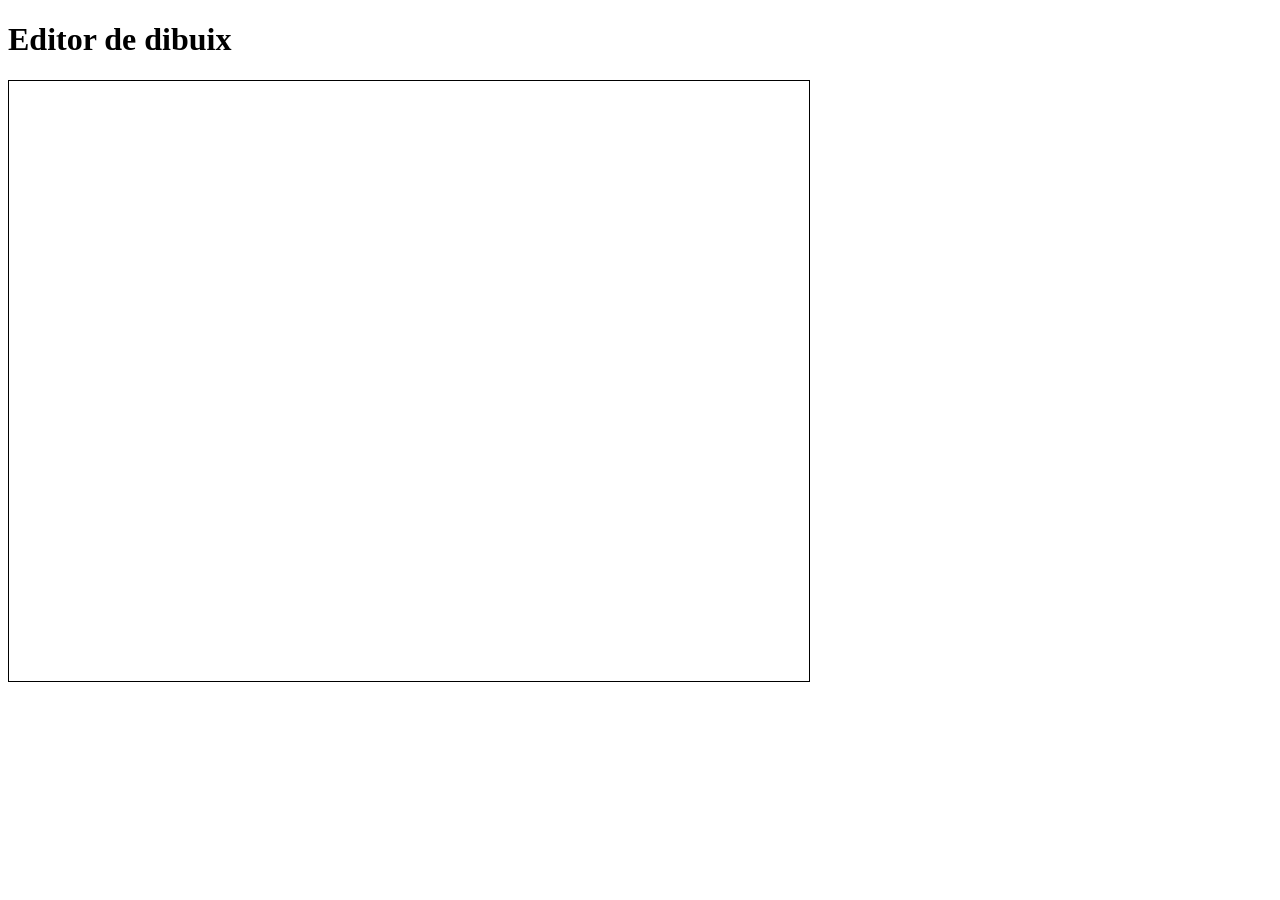
==== src/main/resources/templates/dibuix.html @ 75cdd1cd "Projecte inicial pràctica Drawings Co-Authored-By: Claude Opus 5.5 <noreply@anthropic.com>" ====
<!DOCTYPE html>
<html lang="en">
<head>
    <meta charset="UTF-8">
    <meta name="viewport" content="width=device-width, initial-scale=1.0">
    <title>dibuix</title>
    <link rel="script" href="../static/js/editor.js">
</head>
<body>
    <h1>Editor de dibuix</h1>
    <canvas style="height: 600px; width: 800px; border: 1px solid black;"></canvas>

</body>
</html>
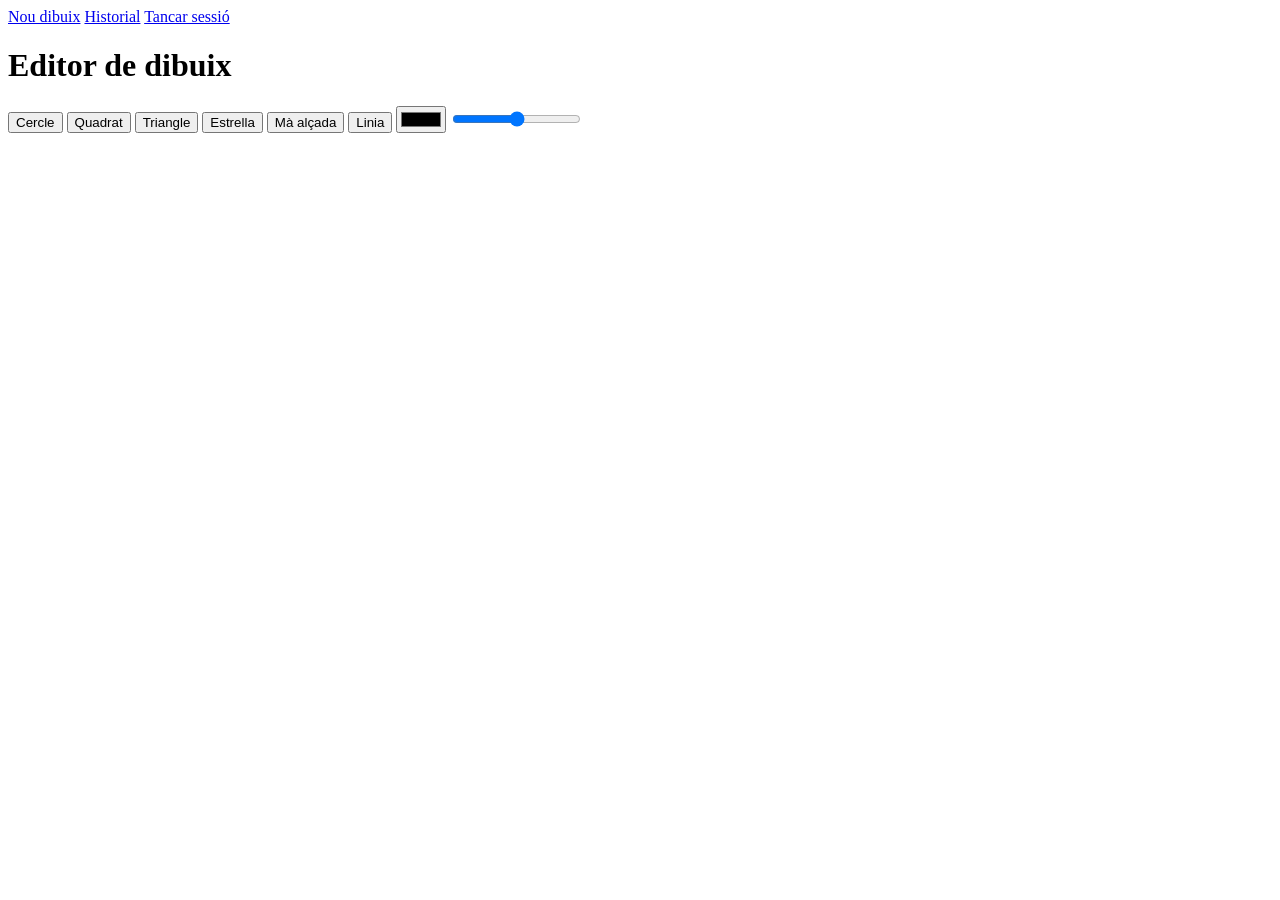
==== commit e53dee20: "Usuari admin y estructura editor dibuix" ====
--- a/src/main/resources/templates/dibuix.html
+++ b/src/main/resources/templates/dibuix.html
@@ -1,14 +1,32 @@
 <!DOCTYPE html>
-<html lang="en">
+<html lang="en"  xmlns:th="http://www.thymeleaf.org">
 <head>
     <meta charset="UTF-8">
     <meta name="viewport" content="width=device-width, initial-scale=1.0">
     <title>dibuix</title>
-    <link rel="script" href="../static/js/editor.js">
+    <link rel="stylesheet" th:href="@{/css/style.css}">
 </head>
 <body>
+    <nav>
+        <span th:text="${session.username}"></span>
+        <a href="/dibuix">Nou dibuix</a>
+        <a href="/historial">Historial</a>
+        <a href="/logout">Tancar sessió</a>
+    </nav>
     <h1>Editor de dibuix</h1>
-    <canvas style="height: 600px; width: 800px; border: 1px solid black;"></canvas>
-
+    <div>
+        <button id="circle">Cercle</button>
+        <button id="square">Quadrat</button>
+        <button id="triangle">Triangle</button>
+        <button id="star">Estrella</button>
+        <button id="freehand">Mà alçada</button>
+        <button id="line">Linia</button>
+        <input type="color" name="color" id="color">
+        <input type="range" name="tamany" id="size">
+    </div>
+    <div class="editor">
+        <canvas id="canvas" width="800" height="600"></canvas>
+        
+    </div>
 </body>
 </html>
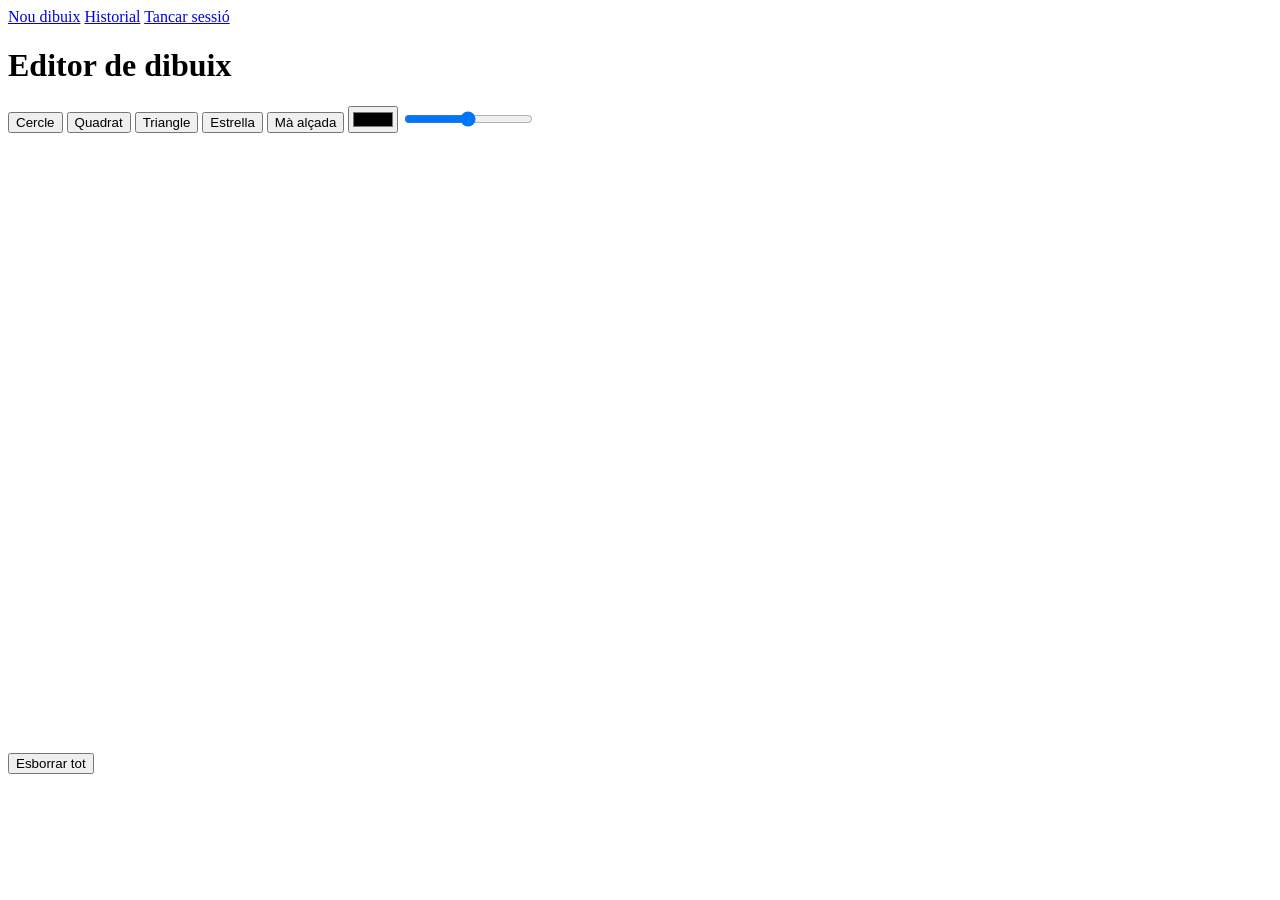
==== commit 614d9496: "Editor: figures (cercle, quadrat, triangle, estrella), redraw i llista d'objectes" ====
--- a/src/main/resources/templates/dibuix.html
+++ b/src/main/resources/templates/dibuix.html
@@ -4,7 +4,7 @@
     <meta charset="UTF-8">
     <meta name="viewport" content="width=device-width, initial-scale=1.0">
     <title>dibuix</title>
-    <link rel="stylesheet" th:href="@{/css/style.css}">
+    <link rel="stylesheet" href="/css/style.css">
 </head>
 <body>
     <nav>
@@ -20,13 +20,17 @@
         <button id="triangle">Triangle</button>
         <button id="star">Estrella</button>
         <button id="freehand">Mà alçada</button>
-        <button id="line">Linia</button>
         <input type="color" name="color" id="color">
-        <input type="range" name="tamany" id="size">
+        <input type="range" min="1" max="100" value="50" name="tamany" id="size">
     </div>
-    <div class="editor">
+    <div id="editor">
         <canvas id="canvas" width="800" height="600"></canvas>
-        
+        <div>
+            <ul id="llista"> 
+            </ul>
+            <button id="esborrarTot">Esborrar tot</button>
+        </div>
     </div>
+    <script src="/js/editor.js"></script>
 </body>
 </html>
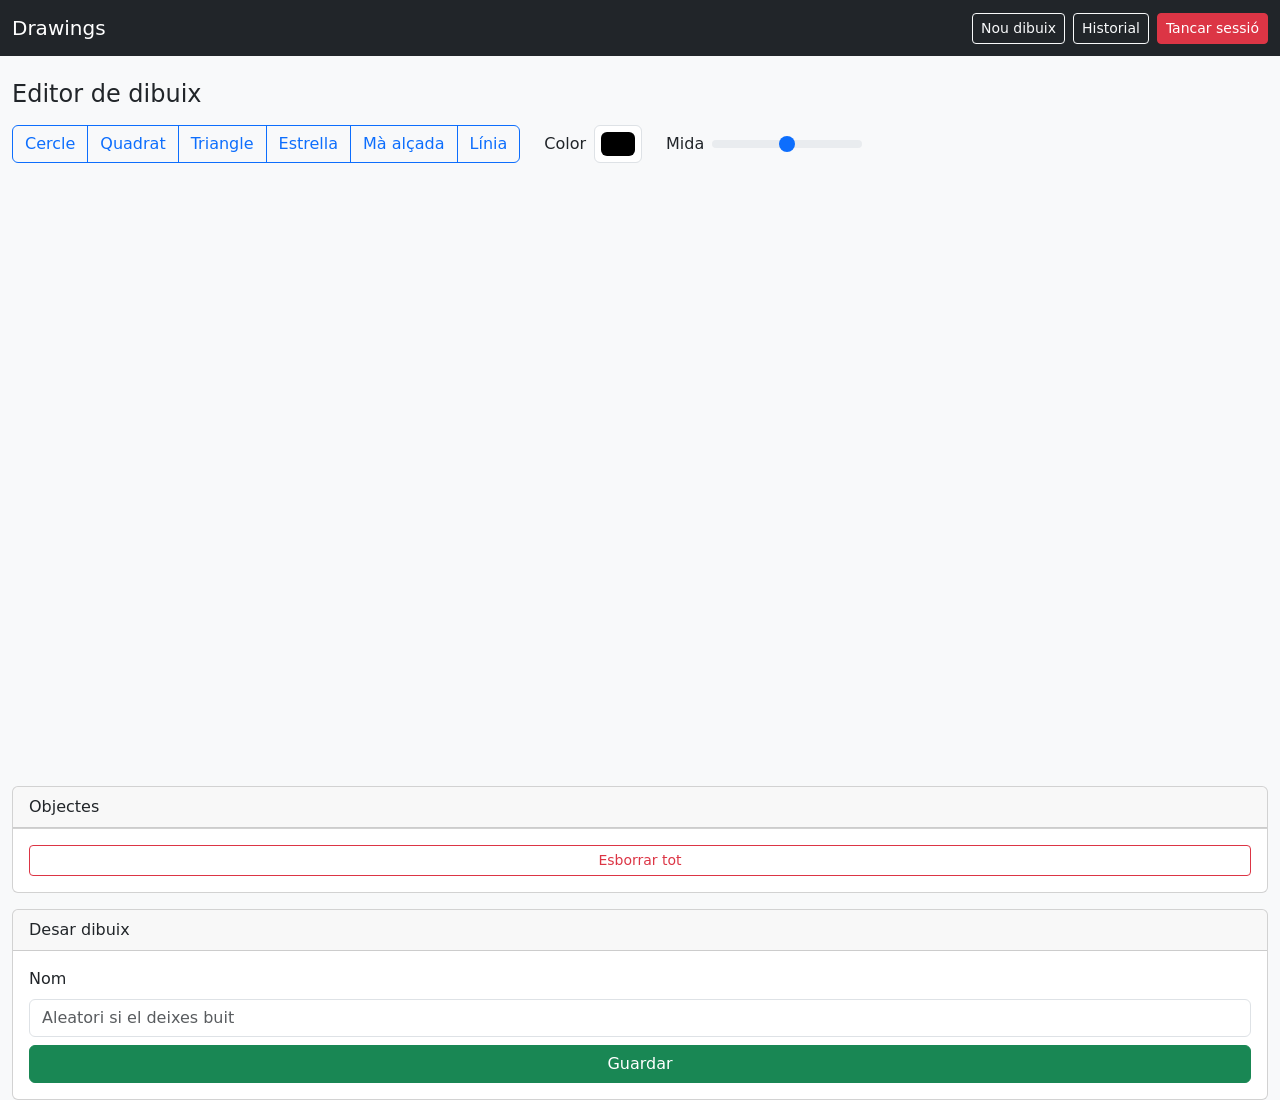
==== commit 6f479dc9: "acabar css y htmls + ma alçada y linies y començament de save" ====
--- a/src/main/resources/templates/dibuix.html
+++ b/src/main/resources/templates/dibuix.html
@@ -1,36 +1,81 @@
 <!DOCTYPE html>
-<html lang="en"  xmlns:th="http://www.thymeleaf.org">
+<html lang="ca" xmlns:th="http://www.thymeleaf.org">
 <head>
     <meta charset="UTF-8">
     <meta name="viewport" content="width=device-width, initial-scale=1.0">
-    <title>dibuix</title>
-    <link rel="stylesheet" href="/css/style.css">
+    <title>Editor</title>
+    <link rel="stylesheet" href="https://cdn.jsdelivr.net/npm/bootstrap@5.3.3/dist/css/bootstrap.min.css">
+    <link rel="stylesheet" th:href="@{/css/style.css}">
 </head>
-<body>
-    <nav>
-        <span th:text="${session.username}"></span>
-        <a href="/dibuix">Nou dibuix</a>
-        <a href="/historial">Historial</a>
-        <a href="/logout">Tancar sessió</a>
-    </nav>
-    <h1>Editor de dibuix</h1>
-    <div>
-        <button id="circle">Cercle</button>
-        <button id="square">Quadrat</button>
-        <button id="triangle">Triangle</button>
-        <button id="star">Estrella</button>
-        <button id="freehand">Mà alçada</button>
-        <input type="color" name="color" id="color">
-        <input type="range" min="1" max="100" value="50" name="tamany" id="size">
-    </div>
-    <div id="editor">
-        <canvas id="canvas" width="800" height="600"></canvas>
-        <div>
-            <ul id="llista"> 
-            </ul>
-            <button id="esborrarTot">Esborrar tot</button>
+<body class="bg-light">
+<nav class="navbar navbar-dark bg-dark mb-4">
+    <div class="container-fluid">
+        <span class="navbar-brand">Drawings</span>
+        <div class="d-flex align-items-center gap-2">
+            <span class="text-light me-2" th:text="${session.username}"></span>
+            <a class="btn btn-sm btn-outline-light" th:href="@{/dibuix}">Nou dibuix</a>
+            <a class="btn btn-sm btn-outline-light" th:href="@{/historial}">Historial</a>
+            <a class="btn btn-sm btn-danger" th:href="@{/logout}">Tancar sessió</a>
         </div>
     </div>
-    <script src="/js/editor.js"></script>
+</nav>
+
+<div class="container-fluid">
+    <h1 class="h4 mb-3">Editor de dibuix</h1>
+
+    <!-- Barra d'eines -->
+    <div class="d-flex flex-wrap align-items-center gap-2 mb-3">
+        <div class="btn-group" role="group">
+            <button type="button" class="btn btn-outline-primary" id="circle">Cercle</button>
+            <button type="button" class="btn btn-outline-primary" id="square">Quadrat</button>
+            <button type="button" class="btn btn-outline-primary" id="triangle">Triangle</button>
+            <button type="button" class="btn btn-outline-primary" id="star">Estrella</button>
+            <button type="button" class="btn btn-outline-primary" id="freehand">Mà alçada</button>
+            <button type="button" class="btn btn-outline-primary" id="line">Línia</button>
+        </div>
+        <label class="ms-3 mb-0" for="color">Color</label>
+        <input class="form-control form-control-color" type="color" name="color" id="color">
+        <label class="ms-3 mb-0" for="size">Mida</label>
+        <input class="form-range" style="width: 150px;" type="range" min="1" max="100" value="50" name="tamany" id="size">
+    </div>
+
+    <div id="editor">
+        <!-- Canvas -->
+        <div class="canvas-wrap">
+            <canvas id="canvas" width="800" height="600"></canvas>
+        </div>
+
+        <!-- Llista d'objectes + desar -->
+        <div class="panell">
+            <div class="card mb-3">
+                <div class="card-header">Objectes</div>
+                <ul id="llista" class="list-group list-group-flush"></ul>
+                <div class="card-body">
+                    <button type="button" class="btn btn-outline-danger btn-sm w-100" id="esborrarTot">Esborrar tot</button>
+                </div>
+            </div>
+
+            <div class="card">
+                <div class="card-header">Desar dibuix</div>
+                <div class="card-body">
+                    <form method="post" th:action="@{/dibuix/save}" id="saveForm">
+                        <input type="hidden" name="id" th:value="${draw != null ? draw.id : 0}">
+                        <input type="hidden" name="objects" id="objects">
+                        <input type="hidden" name="objectCount" id="objectCount">
+                        <div class="mb-2">
+                            <label class="form-label" for="drawName">Nom</label>
+                            <input class="form-control" type="text" name="name" id="drawName"
+                                   placeholder="Aleatori si el deixes buit"
+                                   th:value="${draw != null ? draw.name : ''}">
+                        </div>
+                        <button type="submit" class="btn btn-success w-100">Guardar</button>
+                    </form>
+                </div>
+            </div>
+        </div>
+    </div>
+</div>
+
+<script th:src="@{/js/editor.js}"></script>
 </body>
-</html>+</html>
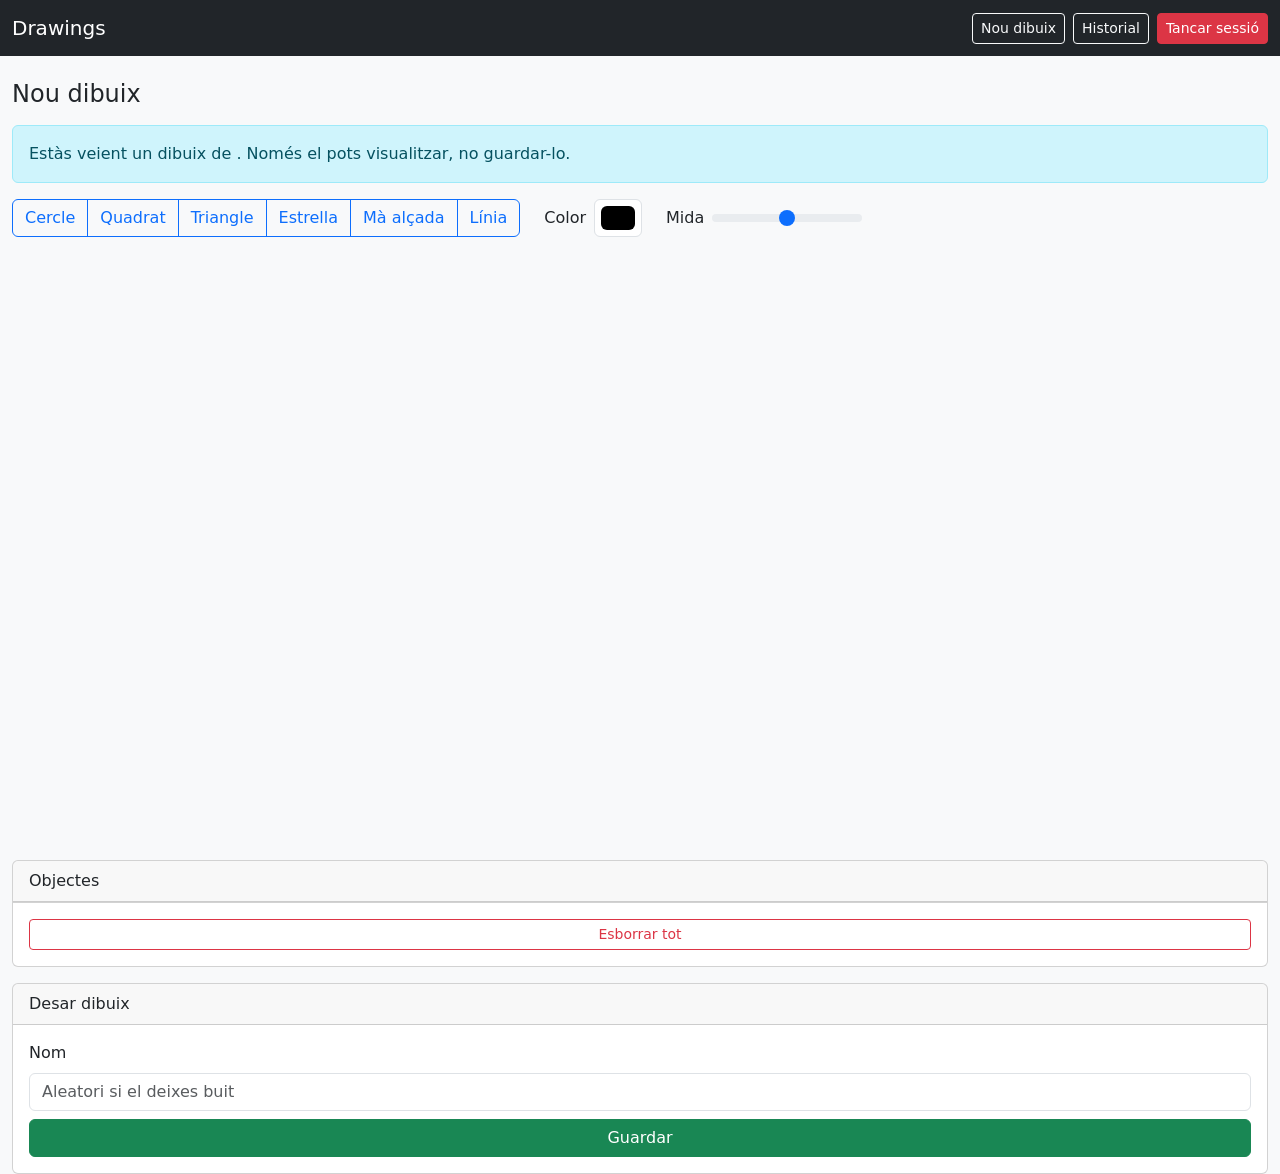
==== commit 99ec21aa: "Guardar, historial (meus/tots), esborrar i veure/editar dibuixos amb mode només lectura Co-Authored-" ====
--- a/src/main/resources/templates/dibuix.html
+++ b/src/main/resources/templates/dibuix.html
@@ -21,10 +21,18 @@
 </nav>
 
 <div class="container-fluid">
-    <h1 class="h4 mb-3">Editor de dibuix</h1>
+    <h1 class="h4 mb-3">
+        <span th:if="${draw == null}">Nou dibuix</span>
+        <span th:if="${draw != null}" th:text="${draw.name}"></span>
+    </h1>
+
+    <!-- Avís quan es visualitza un dibuix d'un altre usuari -->
+    <div class="alert alert-info" th:if="${draw != null and !propietari}">
+        Estàs veient un dibuix de <strong th:text="${draw.owner}"></strong>. Només el pots visualitzar, no guardar-lo.
+    </div>
 
     <!-- Barra d'eines -->
-    <div class="d-flex flex-wrap align-items-center gap-2 mb-3">
+    <div class="d-flex flex-wrap align-items-center gap-2 mb-3" th:if="${draw == null or propietari}">
         <div class="btn-group" role="group">
             <button type="button" class="btn btn-outline-primary" id="circle">Cercle</button>
             <button type="button" class="btn btn-outline-primary" id="square">Quadrat</button>
@@ -50,12 +58,13 @@
             <div class="card mb-3">
                 <div class="card-header">Objectes</div>
                 <ul id="llista" class="list-group list-group-flush"></ul>
-                <div class="card-body">
+                <div class="card-body" th:if="${draw == null or propietari}">
                     <button type="button" class="btn btn-outline-danger btn-sm w-100" id="esborrarTot">Esborrar tot</button>
                 </div>
             </div>
 
-            <div class="card">
+            <!-- Només es pot desar un dibuix nou o un de propi -->
+            <div class="card" th:if="${draw == null or propietari}">
                 <div class="card-header">Desar dibuix</div>
                 <div class="card-body">
                     <form method="post" th:action="@{/dibuix/save}" id="saveForm">
@@ -76,6 +85,12 @@
     </div>
 </div>
 
+<!-- Dibuix carregat des del servidor: el JSON de draw.objects, o null si és un dibuix nou -->
+<script th:inline="javascript">
+    const dibuixInicial = /*[[${draw != null ? draw.objects : null}]]*/ null;
+    // true quan es visualitza un dibuix d'un altre usuari: no es pot modificar
+    const nomesLectura = /*[[${draw != null and !propietari}]]*/ false;
+</script>
 <script th:src="@{/js/editor.js}"></script>
 </body>
 </html>
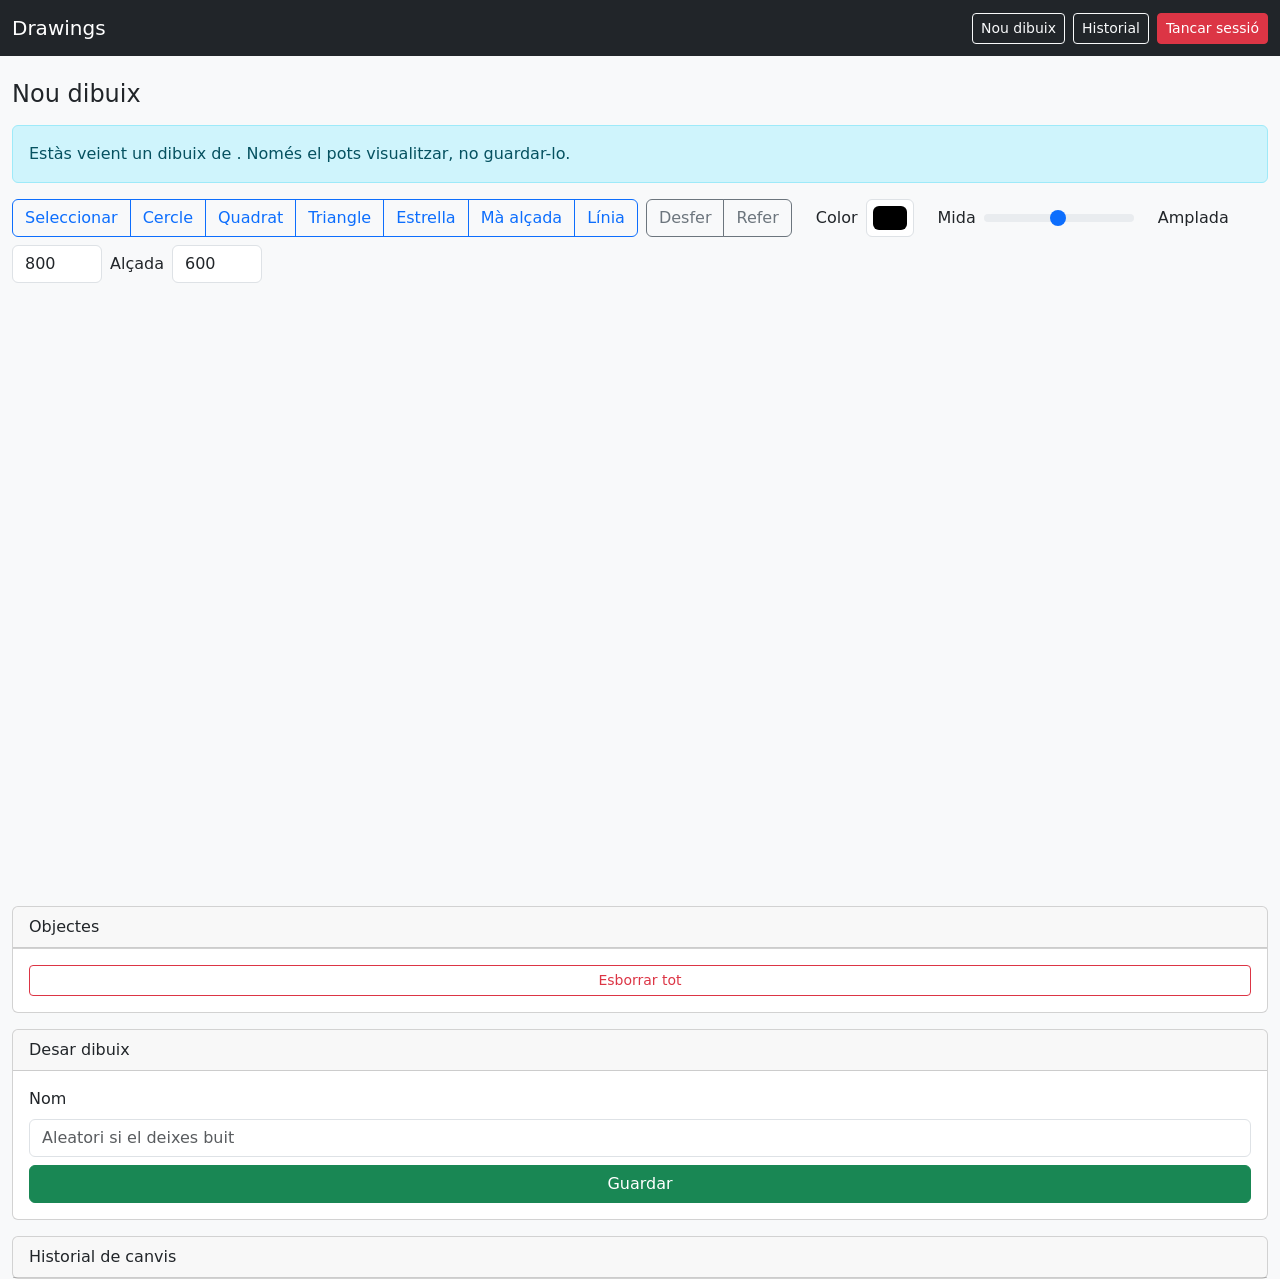
==== commit 370dacb4: "Editor: desfer/refer amb accions, seleccionar i moure, propietats, mida del canvas, historial de can" ====
--- a/src/main/resources/templates/dibuix.html
+++ b/src/main/resources/templates/dibuix.html
@@ -26,14 +26,13 @@
         <span th:if="${draw != null}" th:text="${draw.name}"></span>
     </h1>
 
-    <!-- Avís quan es visualitza un dibuix d'un altre usuari -->
     <div class="alert alert-info" th:if="${draw != null and !propietari}">
         Estàs veient un dibuix de <strong th:text="${draw.owner}"></strong>. Només el pots visualitzar, no guardar-lo.
     </div>
 
-    <!-- Barra d'eines -->
     <div class="d-flex flex-wrap align-items-center gap-2 mb-3" th:if="${draw == null or propietari}">
         <div class="btn-group" role="group">
+            <button type="button" class="btn btn-outline-primary" id="select">Seleccionar</button>
             <button type="button" class="btn btn-outline-primary" id="circle">Cercle</button>
             <button type="button" class="btn btn-outline-primary" id="square">Quadrat</button>
             <button type="button" class="btn btn-outline-primary" id="triangle">Triangle</button>
@@ -41,19 +40,25 @@
             <button type="button" class="btn btn-outline-primary" id="freehand">Mà alçada</button>
             <button type="button" class="btn btn-outline-primary" id="line">Línia</button>
         </div>
+        <div class="btn-group" role="group">
+            <button type="button" class="btn btn-outline-secondary" id="desfer">Desfer</button>
+            <button type="button" class="btn btn-outline-secondary" id="refer">Refer</button>
+        </div>
         <label class="ms-3 mb-0" for="color">Color</label>
         <input class="form-control form-control-color" type="color" name="color" id="color">
         <label class="ms-3 mb-0" for="size">Mida</label>
         <input class="form-range" style="width: 150px;" type="range" min="1" max="100" value="50" name="tamany" id="size">
+        <label class="ms-3 mb-0" for="amplada">Amplada</label>
+        <input class="form-control" style="width: 90px;" type="number" id="amplada" value="800">
+        <label class="mb-0" for="alcada">Alçada</label>
+        <input class="form-control" style="width: 90px;" type="number" id="alcada" value="600">
     </div>
 
     <div id="editor">
-        <!-- Canvas -->
         <div class="canvas-wrap">
             <canvas id="canvas" width="800" height="600"></canvas>
         </div>
 
-        <!-- Llista d'objectes + desar -->
         <div class="panell">
             <div class="card mb-3">
                 <div class="card-header">Objectes</div>
@@ -63,8 +68,23 @@
                 </div>
             </div>
 
-            <!-- Només es pot desar un dibuix nou o un de propi -->
-            <div class="card" th:if="${draw == null or propietari}">
+            <div class="card mb-3" id="propietats" hidden th:if="${draw == null or propietari}">
+                <div class="card-header">Propietats</div>
+                <div class="card-body">
+                    <label class="form-label" for="propNom">Nom</label>
+                    <input class="form-control mb-2" type="text" id="propNom">
+                    <label class="form-label" for="propX">X</label>
+                    <input class="form-control mb-2" type="number" id="propX">
+                    <label class="form-label" for="propY">Y</label>
+                    <input class="form-control mb-2" type="number" id="propY">
+                    <label class="form-label" for="propMida">Mida</label>
+                    <input class="form-control mb-2" type="number" id="propMida">
+                    <label class="form-label" for="propColor">Color</label>
+                    <input class="form-control form-control-color" type="color" id="propColor">
+                </div>
+            </div>
+
+            <div class="card mb-3" th:if="${draw == null or propietari}">
                 <div class="card-header">Desar dibuix</div>
                 <div class="card-body">
                     <form method="post" th:action="@{/dibuix/save}" id="saveForm">
@@ -81,16 +101,22 @@
                     </form>
                 </div>
             </div>
+
+            <div class="card" th:if="${draw == null or propietari}">
+                <div class="card-header">Historial de canvis</div>
+                <ul id="registre" class="list-group list-group-flush"></ul>
+            </div>
         </div>
     </div>
 </div>
 
-<!-- Dibuix carregat des del servidor: el JSON de draw.objects, o null si és un dibuix nou -->
 <script th:inline="javascript">
     const dibuixInicial = /*[[${draw != null ? draw.objects : null}]]*/ null;
-    // true quan es visualitza un dibuix d'un altre usuari: no es pot modificar
     const nomesLectura = /*[[${draw != null and !propietari}]]*/ false;
+    const drawId = /*[[${draw != null ? draw.id : 0}]]*/ 0;
 </script>
+<script th:src="@{/js/historial.js}"></script>
+<script th:src="@{/js/accions.js}"></script>
 <script th:src="@{/js/editor.js}"></script>
 </body>
 </html>
